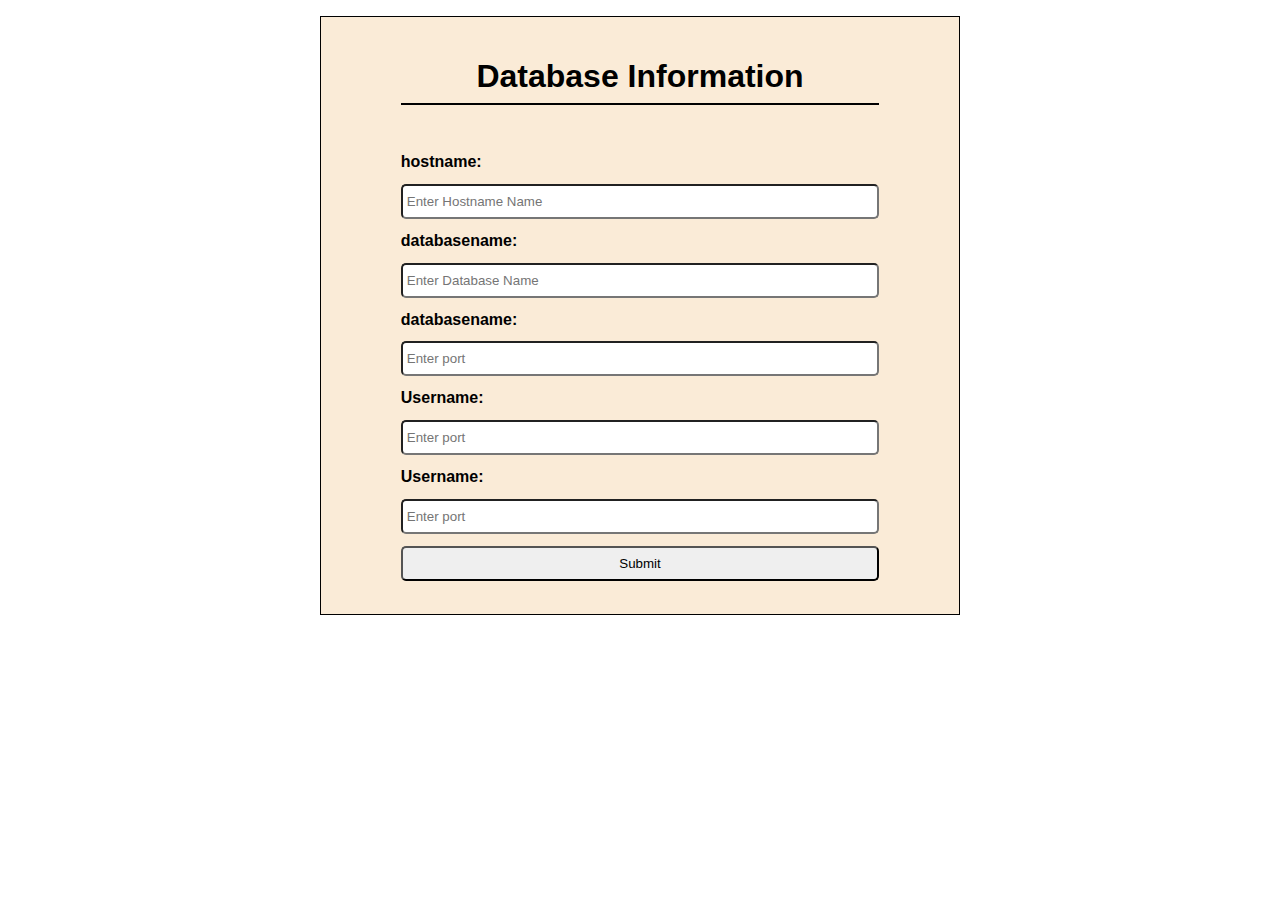
==== views/dbinfo.html @ f8e9a89a "FileManipulation class ongoing" ====
<!DOCTYPE html>
<html lang="en">
<head>
    <meta charset="UTF-8">
    <title>Database Information</title>
    <link rel="stylesheet" href="./css/main.css">
</head>
<body>
<div class="container">
    <form class="reg-form" action="" method="post">
        <h1>Database Information</h1>
        <div class="frm-text">
            <label for="input-hostname">hostname:</label>
            <input type="text" id="input-hostname" name="hostname" placeholder="Enter Hostname Name">
        </div>
        <div class="frm-text">
            <label for="input-database">databasename:</label>
            <input type="text" id="input-database" name="database" placeholder="Enter Database Name">
        </div>
        <div class="frm-text">
            <label for="input-port">databasename:</label>
            <input type="text" id="input-port" name="port" placeholder="Enter port">
        </div>
        <div class="frm-text">
            <label for="input-username">Username:</label>
            <input type="text" id="input-username" name="db_username" placeholder="Enter port">
        </div>
        <div class="frm-text">
            <label for="input-password">Username:</label>
            <input type="password" id="input-password" name="db_password" placeholder="Enter port">
        </div>

        <div class="frm-btn">
            <button type="submit" name="db_info">Submit</button>
        </div>
    </form>
</div>
</body>
</html>
---- views/css/main.css ----
*{
    box-sizing: border-box;
    font-family: Arial, Helvetica, sans-serif;
}

.container{
    width: 50vw;
    margin: 1rem auto;
    background-color: antiquewhite;
    border: 1px double black;
    padding: 1.25rem;
    /* text-align: center; */
}

.reg-form{
    width: 80%;
    margin: auto;
}

.reg-form h1{
    text-align: center;
    margin-bottom: 3rem;
    padding-bottom: .5rem;
    border-bottom: 2px solid black;
}



.reg-form label{
    display: block;
    font-weight: 700;
}

.reg-form input, button {
    display: block;
    margin : .8rem 0;
    width: 100%;
    border-radius: 5px;
    padding: .5rem .25rem;
}
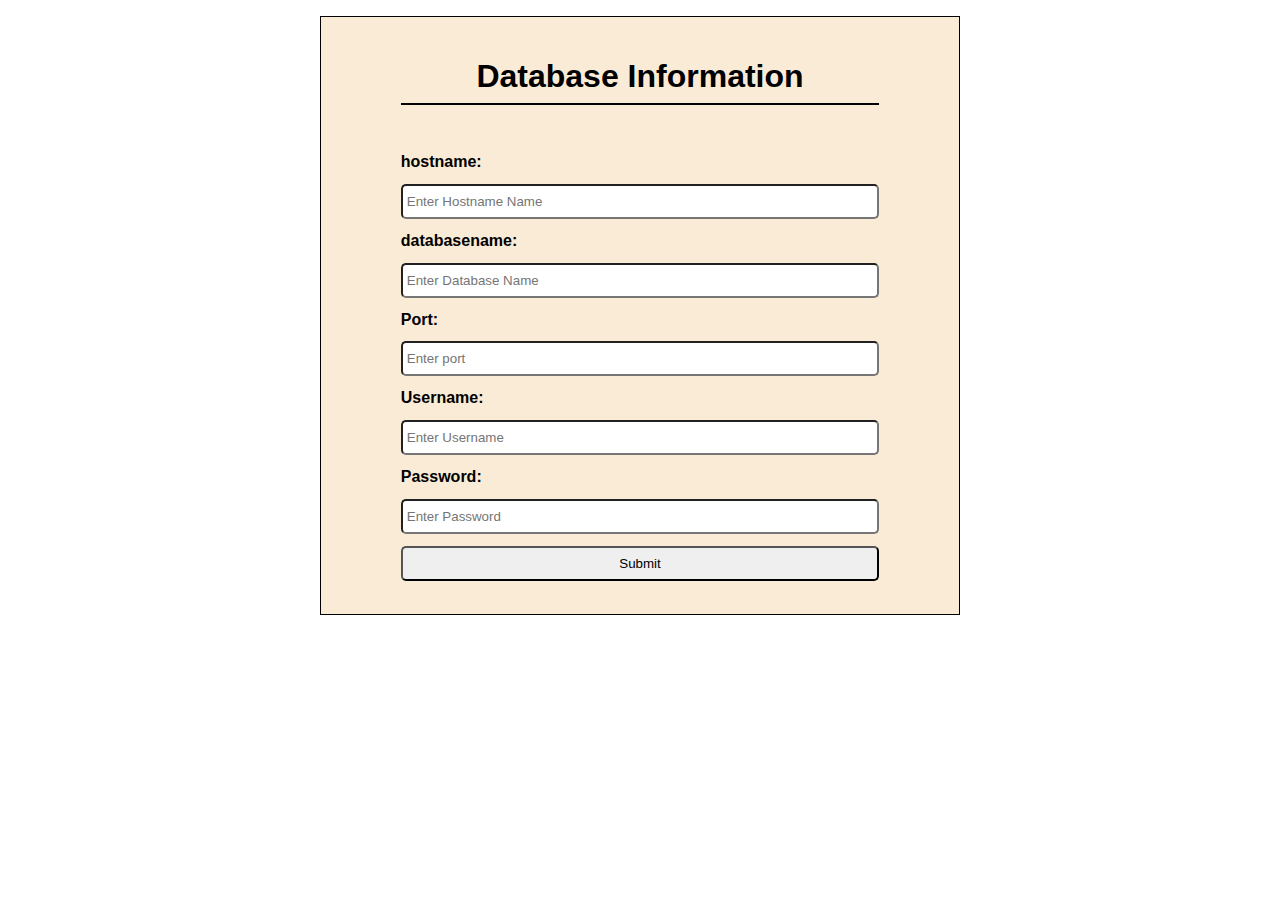
==== commit 47b741b8: "FileManipulation class completed" ====
--- a/views/dbinfo.html
+++ b/views/dbinfo.html
@@ -7,7 +7,7 @@
 </head>
 <body>
 <div class="container">
-    <form class="reg-form" action="" method="post">
+    <form class="reg-form" action="../" method="post">
         <h1>Database Information</h1>
         <div class="frm-text">
             <label for="input-hostname">hostname:</label>
@@ -18,16 +18,16 @@
             <input type="text" id="input-database" name="database" placeholder="Enter Database Name">
         </div>
         <div class="frm-text">
-            <label for="input-port">databasename:</label>
+            <label for="input-port">Port:</label>
             <input type="text" id="input-port" name="port" placeholder="Enter port">
         </div>
         <div class="frm-text">
             <label for="input-username">Username:</label>
-            <input type="text" id="input-username" name="db_username" placeholder="Enter port">
+            <input type="text" id="input-username" name="db_username" placeholder="Enter Username">
         </div>
         <div class="frm-text">
-            <label for="input-password">Username:</label>
-            <input type="password" id="input-password" name="db_password" placeholder="Enter port">
+            <label for="input-password">Password:</label>
+            <input type="password" id="input-password" name="db_password" placeholder="Enter Password">
         </div>
 
         <div class="frm-btn">
